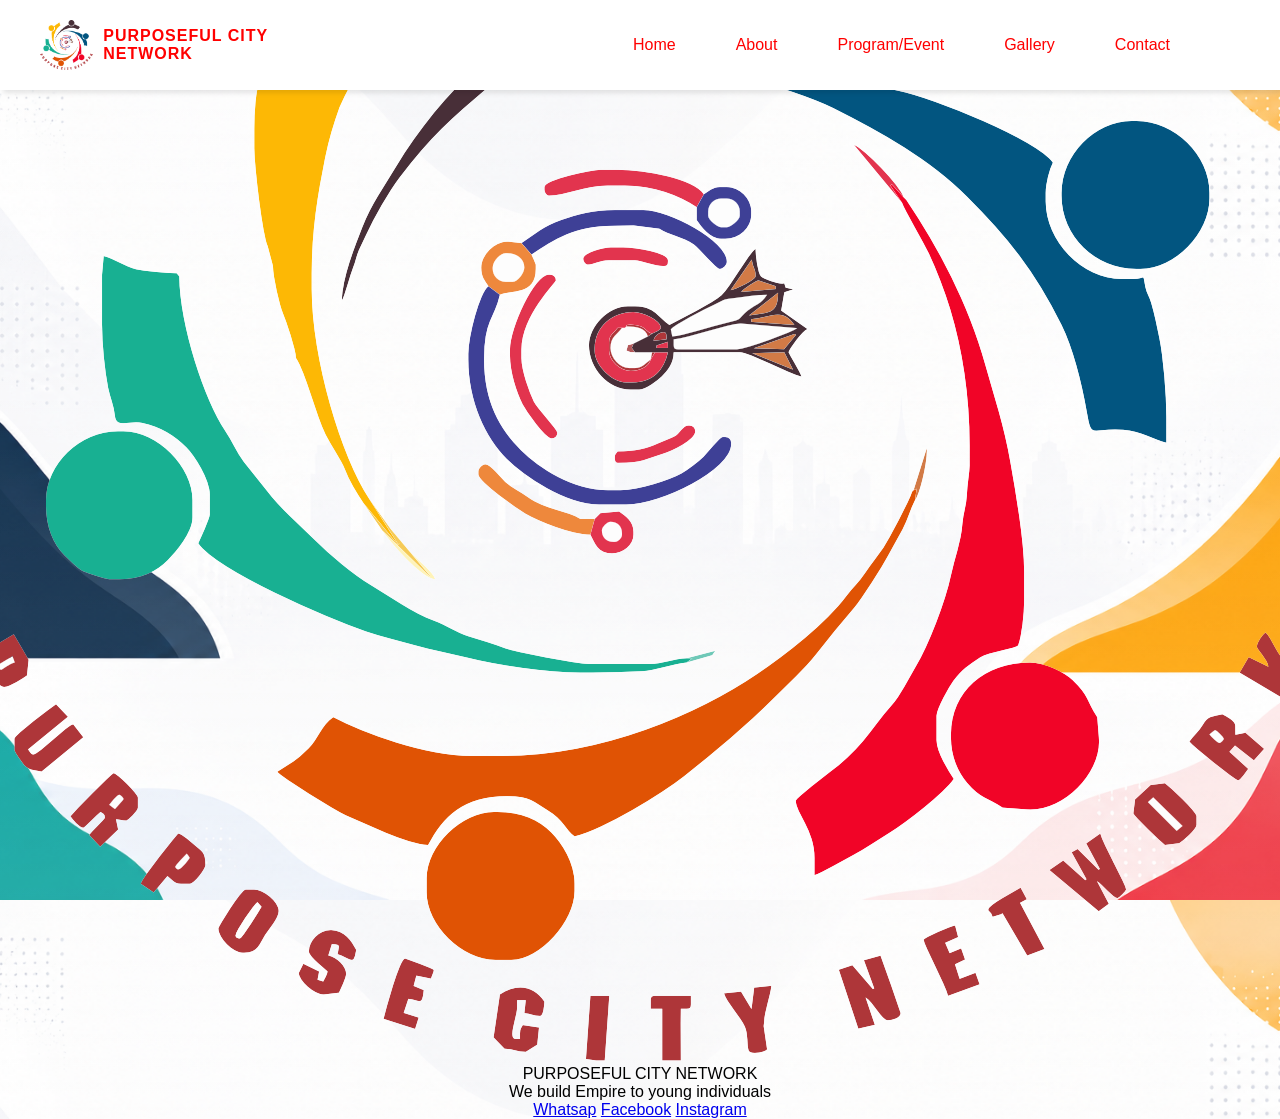
==== about.html @ 5c32b405 "initial comit" ====
<!DOCTYPE html>
<html lang="en">

<head>
  <meta charset="UTF-8">
  <meta name="viewport" content="width=device-width, initial-scale=1.0">
  <link rel="stylesheet" href="./assets/css/style.css">
  <title>Document</title>
</head>

<body>
  <nav>
    <ul class="sidebar">
      <li onclick=hideSidebar()><a href="#"><img src="./assets/img/close_24dp_1F1F1F_FILL0_wght400_GRAD0_opsz24.svg"
            alt=""></a></li>
      <li class="hover-link"><a href="">Home</a></li>
      <li class="hover-link"><a href="">About</a></li>
      <li class="hover-link"><a href="">Program/Event</a></li>
      <li class="hover-link"><a href="">Gallery</a></li>
      <li class="hover-link"><a href="">Contact</a></li>
    </ul>
    <ul>
      <li class="logo"><a href="#">
          <img src="./assets/img/logo.png" alt="">
          PURPOSEFUL CITY <br> NETWORK</a></li>
      <li class="hover-link"><a href="#" class="hideOnMobile">Home</a></li>
      <li class="hover-link"><a href="#" class="hideOnMobile">About</a></li>
      <li class="hover-link"><a href="#" class="hideOnMobile">Program/Event</a></li>
      <li class="hover-link"><a href="#" class="hideOnMobile">Gallery</a></li>
      <li style="margin-right: 70px;" class="hover-link"><a href="#" class="hideOnMobile">Contact</a></li>
      <li class="menu-btn" onclick=showSidebar()><a href="#"><img
            src="./assets/img/menu_24dp_1F1F1F_FILL0_wght400_GRAD0_opsz24.svg" alt=""></a></li>
    </ul>
  </nav>

  <section id="about">
    <div class="container">
      <img src="./assets/img/logo.png" alt="">
      <div class="text-content">
        <p>PURPOSEFUL CITY NETWORK</p>
        <p>We build Empire to young individuals</p>
      </div>
      <div class="social">
        <a href="#">Whatsap</a>
        <a href="#">Facebook</a>
        <a href="#">Instagram</a>
      </div>
    </div>
  </section>

  <script src="./assets/js/script.js">
  </script>
</body>

</html>
---- assets/css/style.css ----
* {
  padding: 0;
  margin:  0;
}

body {
  min-height: 100vh;
  background-image: linear-gradient(rgba(0, 0, 0, 0), rgba(255, 254, 254, 0.144)), url(/assets/img/bg-2.png);
  background-size: cover;
  backdrop-filter: blur(-100px);
  background-repeat: no repeat;
  background-position: center;
  font-family: 'Segoe UI', Tahoma, Geneva, Verdana, sans-serif;
}

nav {
  background-color: white;
  box-shadow: 3px 3px 5px rgba(0, 0, 0, 0.1);
  padding: 20px 10px;
  position: sticky;
  z-index: 1000;
}

nav ul {
  width: 100%;
  list-style: none;
  display: flex;
  justify-content: flex-end;
  align-items: center;
}

nav li {
  height: 50px;
}

li img {
  margin-right: 10px;
  height: 50px;
}

.logo a {
  color: red;
  font-weight: 900;
  letter-spacing: 1px;
}

nav ul li a {
  color: red;
  font-weight: 500;
}

nav a{
  height: 100%;
  padding: 0 30px;
  text-decoration: none;
  display: flex;
  align-items: center;
  color: black;
}

nav .hover-link:hover {
  background-color: #f0f0f0;
  border-radius: 50px;
  cursor: pointer;
}

nav li:first-child {
  margin-right: auto;
}

.sidebar {
  position: fixed;
  top: 0;
  right: 0;
  height: 100vh;
  width: 250px;
  background-color: rgba(255, 255, 255, 0.1);
  backdrop-filter: blur(10px);
  box-shadow: -10px 0 10px rgba(0, 0, 0, 0.1);
  display: none;
  flex-direction: column;
  align-items: flex-start;
  justify-content: flex-start;
}

.sidebar li {
  width: 100%;
}

.menu-btn{
  display: none;
}

.home {
  min-height: 100vh;
}

.container {
    position: absolute;
    top: 50%;
    left: 50%;
    transform: translate(-50%, -50%);
    text-align: center;
    z-index: 1;
}

#home .container img {
  height: 160px;
  margin-bottom: 30px;
  border-radius: 70px;
}

@media(max-width: 768px) {
  .hideOnMobile {
    display: none;
  }

  .menu-btn{
    display: block;
  }
}

@media(max-width: 400px){
  .sidebar {
    width: 90%;
  }
  .menu-btn{
    display: block;
  }
  /* body {
    background-image: none;
  } */
  }

button {
  box-shadow: 0 8px 0 darker;
  background-color: #1F1F1F;
  color: white;
}
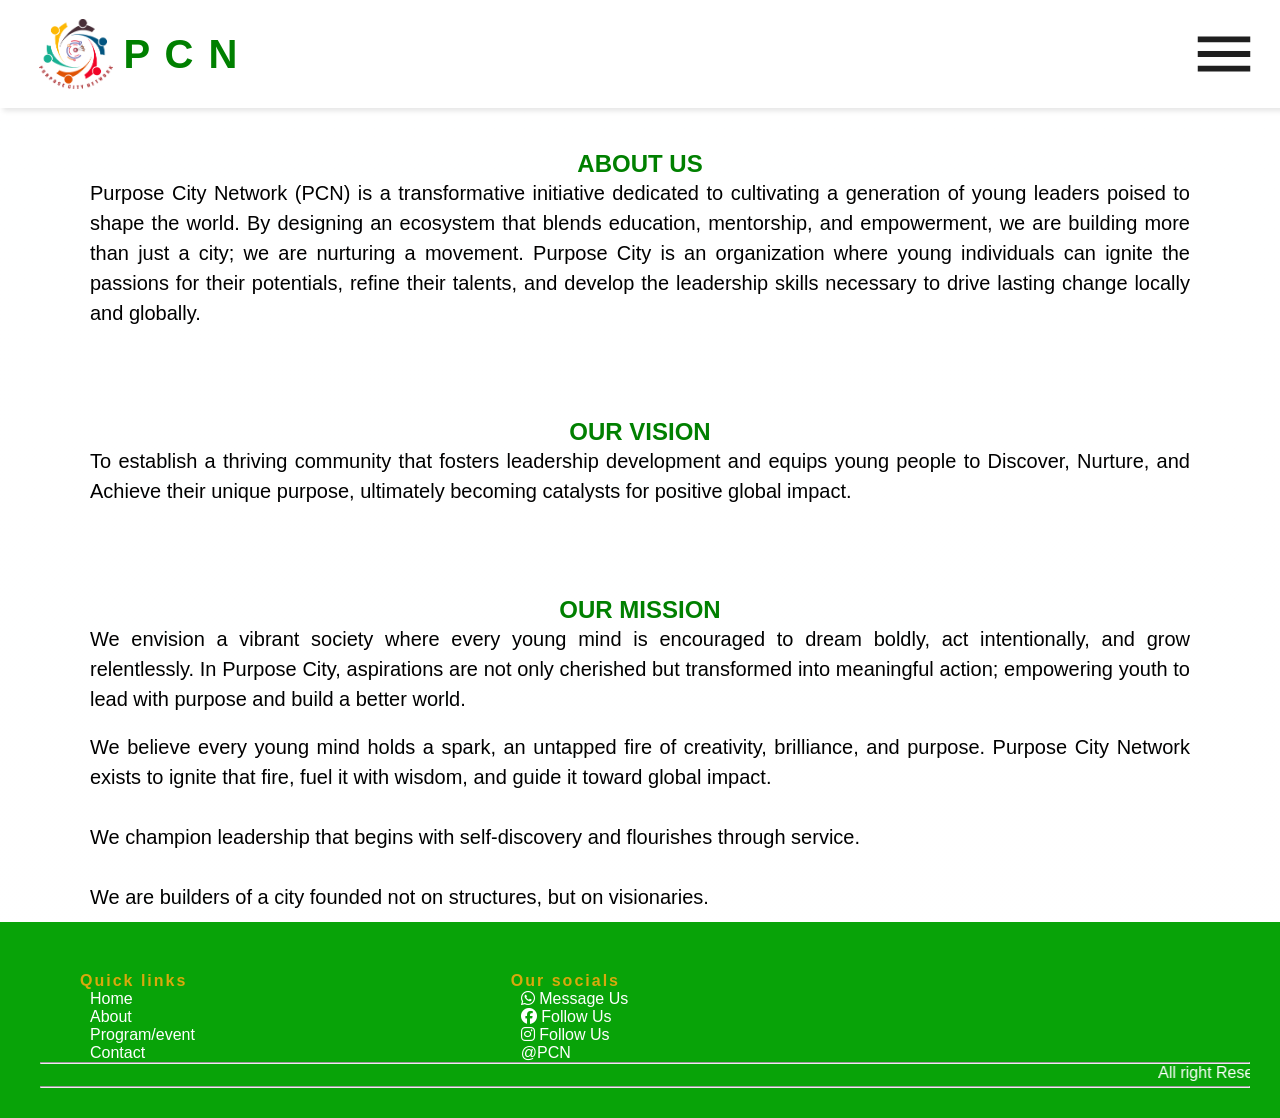
==== commit 6f02edea: "Add files via upload" ====
--- a/about.html
+++ b/about.html
@@ -1,55 +1,98 @@
-<!DOCTYPE html>
-<html lang="en">
-
-<head>
-  <meta charset="UTF-8">
-  <meta name="viewport" content="width=device-width, initial-scale=1.0">
-  <link rel="stylesheet" href="./assets/css/style.css">
-  <title>Document</title>
-</head>
-
-<body>
-  <nav>
-    <ul class="sidebar">
-      <li onclick=hideSidebar()><a href="#"><img src="./assets/img/close_24dp_1F1F1F_FILL0_wght400_GRAD0_opsz24.svg"
-            alt=""></a></li>
-      <li class="hover-link"><a href="">Home</a></li>
-      <li class="hover-link"><a href="">About</a></li>
-      <li class="hover-link"><a href="">Program/Event</a></li>
-      <li class="hover-link"><a href="">Gallery</a></li>
-      <li class="hover-link"><a href="">Contact</a></li>
-    </ul>
-    <ul>
-      <li class="logo"><a href="#">
-          <img src="./assets/img/logo.png" alt="">
-          PURPOSEFUL CITY <br> NETWORK</a></li>
-      <li class="hover-link"><a href="#" class="hideOnMobile">Home</a></li>
-      <li class="hover-link"><a href="#" class="hideOnMobile">About</a></li>
-      <li class="hover-link"><a href="#" class="hideOnMobile">Program/Event</a></li>
-      <li class="hover-link"><a href="#" class="hideOnMobile">Gallery</a></li>
-      <li style="margin-right: 70px;" class="hover-link"><a href="#" class="hideOnMobile">Contact</a></li>
-      <li class="menu-btn" onclick=showSidebar()><a href="#"><img
-            src="./assets/img/menu_24dp_1F1F1F_FILL0_wght400_GRAD0_opsz24.svg" alt=""></a></li>
-    </ul>
-  </nav>
-
-  <section id="about">
-    <div class="container">
-      <img src="./assets/img/logo.png" alt="">
-      <div class="text-content">
-        <p>PURPOSEFUL CITY NETWORK</p>
-        <p>We build Empire to young individuals</p>
-      </div>
-      <div class="social">
-        <a href="#">Whatsap</a>
-        <a href="#">Facebook</a>
-        <a href="#">Instagram</a>
-      </div>
-    </div>
-  </section>
-
-  <script src="./assets/js/script.js">
-  </script>
-</body>
-
+<!DOCTYPE html>
+<html lang="en">
+
+<head>
+  <meta charset="UTF-8">
+  <meta name="viewport" content="width=device-width, initial-scale=1.0">
+  <link rel="stylesheet" href="./assets/css/style.css">
+  <link rel="shortcut icon" href="./assets/img/logo.png" type="image/x-icon">
+  <link rel="stylesheet" href="https://cdnjs.cloudflare.com/ajax/libs/font-awesome/6.5.2/css/all.min.css">
+  <title>About-PCN-Purpose City Network </title>
+</head>
+
+<body>
+  <nav>
+    <ul class="sidebar">
+      <li onclick=hideSidebar() class="menu"><a href="#"><img
+            src="./assets/img/close_24dp_1F1F1F_FILL0_wght400_GRAD0_opsz24.svg" alt=""></a></li>
+      <li class="hover-link"><a href="./index.html">Home</a></li>
+      <li class="hover-link"><a href="#">About</a></li>
+      <li class="hover-link"><a href="./event.html">Program/event</a></li>
+      <li class="hover-link"><a href="#">Register</a></li>
+    </ul>
+
+    <ul class="main-nav">
+      <li class="logo"><a href="#">
+          <img src="./assets/img/logo.png" alt="">
+          P C N</a></li>
+      <li class="menu-btn" onclick=showSidebar()><a href="#"><img
+            src="./assets/img/menu_24dp_1F1F1F_FILL0_wght400_GRAD0_opsz24.svg" alt="" style="padding-right: 150px;"></a>
+      </li>
+
+    </ul>
+  </nav>
+
+  <section id="about">
+    <div class="about-container">
+      <div class="about-us">
+        <h1>About Us</h1>
+        <p>Purpose City Network (PCN) is a transformative initiative dedicated to cultivating a generation of young
+          leaders poised to shape the world. By designing an ecosystem that blends education, mentorship, and
+          empowerment, we are building more than just a city; we are nurturing a movement. Purpose City is an
+          organization where young individuals can ignite the passions for their potentials, refine their talents, and
+          develop the leadership skills necessary to drive lasting change locally and globally.</p>
+      </div>
+      <br><br><br><br><br>
+      <div class="about-us">
+        <h1>Our Vision</h1>
+        <p>To establish a thriving community that fosters leadership development and equips young people to Discover,
+          Nurture, and Achieve their unique purpose, ultimately becoming catalysts for positive global impact.</p>
+        <div class="about-us">
+          <br><br><br><br><br>
+          <h1>Our Mission</h1>
+          <p>We envision a vibrant society where every young mind is encouraged to dream boldly, act intentionally, and
+            grow relentlessly. In Purpose City, aspirations are not only cherished but transformed into meaningful
+            action; empowering youth to lead with purpose and build a better world.</p> <br>
+          <p>We believe every young mind holds a spark, an untapped fire of creativity, brilliance, and purpose.
+
+            Purpose City Network exists to ignite that fire, fuel it with wisdom, and guide it toward global impact. <br>
+            <br>
+            We champion leadership that begins with self-discovery and flourishes through service. <br> <br>
+            We are builders of a city founded not on structures, but on visionaries. </p>
+        </div>
+      </div>
+    </div>
+  </section>
+<footer id="footer">
+        <div class="footer">
+            <div class="quicklinks">
+                <p class="heading">Quick links</p>
+                <div class="links-footer">
+                    <a href="./index.html">Home</a>
+                    <a href="./about.html">About</a>
+                    <a href="./event.html">Program/event</a>
+                    <a href="./contact.html">Contact</a>
+                </div>
+            </div>
+            <div class="socials">
+                <p class="heading">Our socials</p>
+                <div class="links-footer">
+                    <a href="https://wa.me/c/2349067730784"><i class="fa-brands fa-whatsapp"> </i> Message Us</a>
+                    <a href="https://www.facebook.com/share/1Gju1ZfejJ"><i class="fa-brands fa-facebook"></i> Follow Us</a>
+                    <a href="https://www.instagram.com/purpose_city_network?"><i class="fa-brands fa-instagram"></i> Follow Us</a>
+                    <a href="#">@PCN</a>
+                </div>
+            </div>
+            
+        </div>
+        <hr>
+        <marquee behavior="" direction="" style="color: white;">All right Reseved. 2026 production. Do not copy. Created By CEO Sam Hector tech (07040462521 whatsapp only)</marquee>
+        <hr>
+    </footer>
+
+
+  <script src="./assets/js/script.js">
+  </script>
+</body>
+
 </html>
--- a/assets/css/style.css
+++ b/assets/css/style.css
@@ -1,57 +1,60 @@
 * {
   padding: 0;
-  margin:  0;
+  margin: 0;
 }
 
 body {
   min-height: 100vh;
-  background-image: linear-gradient(rgba(0, 0, 0, 0), rgba(255, 254, 254, 0.144)), url(/assets/img/bg-2.png);
-  background-size: cover;
-  backdrop-filter: blur(-100px);
-  background-repeat: no repeat;
-  background-position: center;
+
   font-family: 'Segoe UI', Tahoma, Geneva, Verdana, sans-serif;
 }
 
 nav {
   background-color: white;
   box-shadow: 3px 3px 5px rgba(0, 0, 0, 0.1);
-  padding: 20px 10px;
-  position: sticky;
   z-index: 1000;
+  width: 100%;
+  padding: 24px;
+  position: fixed;
+}
+
+.main-nav {
+  display: flex;
 }
 
 nav ul {
   width: 100%;
   list-style: none;
   display: flex;
-  justify-content: flex-end;
-  align-items: center;
-}
+  justify-content: space-evenly;
+  align-items: center;
+  margin-left: 15px;
+}
+
 
 nav li {
-  height: 50px;
+  height: 60px;
 }
 
 li img {
   margin-right: 10px;
-  height: 50px;
+  height: 70px;
 }
 
 .logo a {
-  color: red;
+  font-size: 40px;
+  color: green;
   font-weight: 900;
-  letter-spacing: 1px;
+  letter-spacing: 2px;
 }
 
 nav ul li a {
-  color: red;
+  color: rgba(180, 18, 18, 0.979);
   font-weight: 500;
 }
 
-nav a{
+nav a {
   height: 100%;
-  padding: 0 30px;
   text-decoration: none;
   display: flex;
   align-items: center;
@@ -73,67 +76,300 @@
   top: 0;
   right: 0;
   height: 100vh;
-  width: 250px;
   background-color: rgba(255, 255, 255, 0.1);
   backdrop-filter: blur(10px);
   box-shadow: -10px 0 10px rgba(0, 0, 0, 0.1);
   display: none;
-  flex-direction: column;
+  width: 30%;
+  flex-direction: column;
+  font-size: 20px;
   align-items: flex-start;
   justify-content: flex-start;
-}
+  padding: 5px;
+}
+
+
 
 .sidebar li {
   width: 100%;
-}
-
-.menu-btn{
-  display: none;
-}
-
-.home {
+  display: block;
+  padding: 5px;
+  padding-left: 25px;
+}
+
+.sidebar li a {
+  padding-left: 4px;
+}
+
+
+.menu-btn {
+  display: block;
+  margin-right: -100px;
+}
+
+#home {
+  display: flex;
+  justify-content: center;
+  align-items: center;
+  background-image: linear-gradient(rgba(0, 0, 0, 0), rgba(255, 254, 254, 0.144)), url(/assets/img/bg-2.png);
+  background-size: cover;
+  width: 100%;
+  background-repeat: no-repeat;
+  background-position: center;
   min-height: 100vh;
+  text-align: center;
+}
+
+#about {
+  background: linear-gradient(rgba(0, 0, 0, 0), rgba(255, 254, 254, 0.144));
+  background-size: cover;
+  width: 100%;
+  background-repeat: no-repeat;
+  background-position: center;
+  min-height: 100vh;
+  text-align: center;
+}
+
+#about-event {
+  padding:  150px 0;
+  width: 100%;
+  position: relative;
+  min-height: 70vh;
+}
+
+.container-event {
+  display: flex;
+  align-items: center;
+  margin-top: 50px;
+  flex-direction: column;
+  justify-content: space-between;
+}
+
+.about-us h1 {
+  text-align: center;
+}
+
+.row {
+  overflow: hidden;
+  padding: 20px;
+  align-items: center;
+  text-align: center;
+  margin-bottom: 40px;
+  width: 1000px;
+  flex-wrap: wrap;
+  flex: 1;
+  box-shadow: 0 0 10px green;
+}
+
+.row h2 {
+  font-family: Georgia, 'Times New Roman', Times, serif;
+  padding-bottom: 10px;
+  letter-spacing: 10px;
+  color: #FF7305;
+}
+
+.row span {
+  font-family: 'Trebuchet MS', 'Lucida Sans Unicode', 'Lucida Grande', 'Lucida Sans', Arial, sans-serif;
+  padding-bottom: 20px;
+  text-transform: uppercase;
+  letter-spacing: 2px;
+}
+
+a {
+  text-decoration: none;
 }
 
 .container {
-    position: absolute;
-    top: 50%;
-    left: 50%;
-    transform: translate(-50%, -50%);
-    text-align: center;
-    z-index: 1;
+
+  position: absolute;
+  top: 50%;
+  left: 50%;
+  transform: translate(-50%, -50%);
+  text-align: center;
+  z-index: 9999;
+  z-index: 1;
+}
+
+.about-container {
+  display: flex;
+  flex-direction: column;
+  padding: 10px;
+  padding-top: 150px;
 }
 
 #home .container img {
-  height: 160px;
-  margin-bottom: 30px;
-  border-radius: 70px;
-}
-
-@media(max-width: 768px) {
-  .hideOnMobile {
-    display: none;
-  }
-
-  .menu-btn{
-    display: block;
-  }
-}
-
-@media(max-width: 400px){
+  height: 170px;
+  margin: 0 30px;
+  margin-top: 50px;
+}
+
+
+.about-us h1 {
+  text-transform: uppercase;
+  color: green;
+}
+
+.about-us p {
+  text-align: justify;
+  line-height: 30px;
+  padding: 0 80px;
+  font-size: 20px;
+}
+
+.text-content {
+  display: flex;
+  align-items: center;
+  justify-content: center;
+  flex-direction: column;
+}
+
+.text-content p {
+  font-size: 20px;
+  font-family: popins 'Franklin Gothic Medium', 'Arial Narrow', Arial, sans-serif;
+  color: #FF7305;
+  text-align: center;
+}
+
+
+.text-content h1 {
+  text-align: center;
+  font-size: 3rem;
+  font-family: Verdana, Geneva, Tahoma, sans-serif;
+  color: green;
+  border-radius: 50px;
+  margin-bottom: 3px;
+}
+
+footer {
+  background-color: rgb(8, 163, 8);
+  padding-top: 50px;
+  padding-left: 40px;
+  padding-bottom: 30px;
+  padding-right: 30px;
+}
+
+.footer {
+  display: grid;
+  grid-template-columns: auto auto auto;
+  gap: 30px;
+  padding-left: 50px;
+}
+
+.links-footer {
+  display: flex;
+  flex-direction: column;
+}
+
+.footer a {
+  text-decoration: none;
+  color: white;
+}
+
+.footer .heading {
+  margin-left: -10px;
+  font-weight: 700;
+  color: rgb(216, 169, 13);
+  letter-spacing: 2px;
+}
+
+@media(max-width: 600px) {
+  nav {
+    padding: 15px 0;
+  }
+
+  .logo a {
+    font-size: 13px;
+  }
+
+  li img {
+    height: 40px;
+  }
+
+  #home {
+    padding: 110px 15px 40px;
+  }
+
   .sidebar {
     width: 90%;
   }
-  .menu-btn{
-    display: block;
-  }
-  /* body {
-    background-image: none;
-  } */
-  }
-
-button {
-  box-shadow: 0 8px 0 darker;
-  background-color: #1F1F1F;
-  color: white;
-}+
+  #home .container img {
+    height: 80px;
+    object-fit: cover;
+  }
+
+  #home .container h1 {
+    font-size: 25px;
+    margin: 0 -100%;
+    line-height: 40px;
+    text-align: center;
+  }
+
+  #about {
+    padding-top: 500px;
+  }
+
+  #home .container p {
+    font-size: 16px;
+    text-align: center;
+    text-justify: center;
+    margin: 0 -100%;
+  }
+
+  .social {
+    display: flex;
+    justify-content: center;
+    flex-wrap: wrap;
+    gap: 15px;
+    margin-top: 20px;
+  }
+
+  .social a {
+    text-decoration: none;
+    padding: 10px 20px;
+  }
+
+  .about-container {
+    height: 100%;
+    padding: 0;
+    display: flex;
+    align-items: center;
+    justify-content: center;
+    width: 100%;
+    flex-direction: column;
+    margin-top: -390px;
+  }
+
+  .about-us {
+    margin: 20px;
+  }
+
+  .about-us h1 {
+    text-transform: uppercase;
+    color: green;
+  }
+
+  .about-us p {
+    text-align: justify;
+    font-size: 20px;
+    padding: 0 10px;
+  }
+
+  .footer {
+    margin-left: -40px;
+  }
+
+  footer a,
+  footer p,
+  footer h1 {
+    font-size: 12px;
+  }
+
+  .container-event .row {
+    margin-left: 10px;
+    width: 400px;
+  }
+}
+
+
+
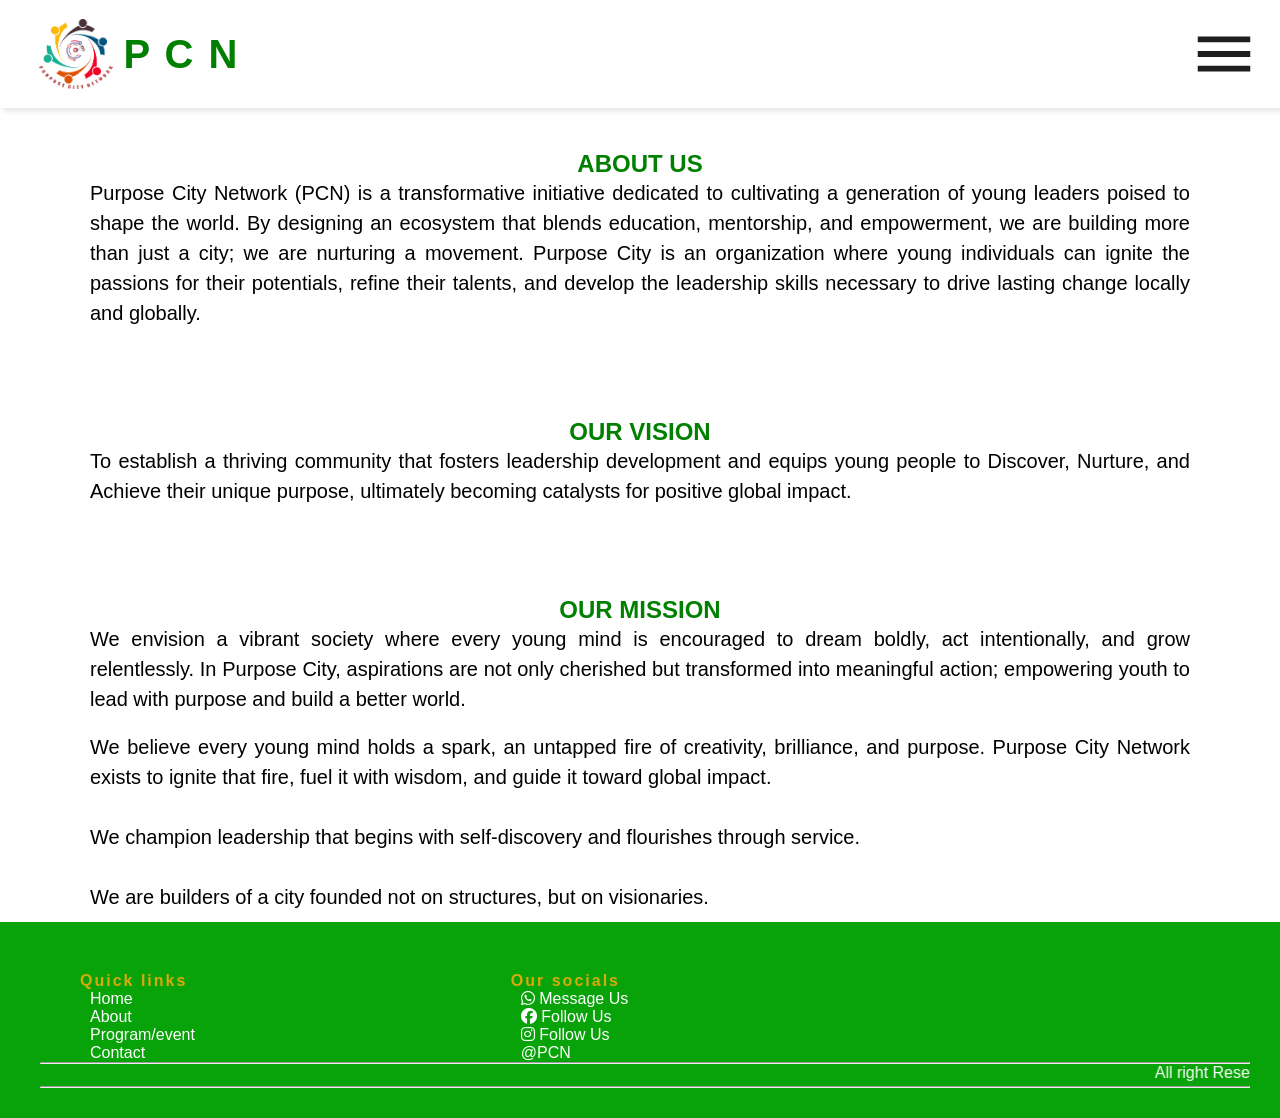
==== commit 58bef7c1: "Add files via upload" ====
--- a/about.html
+++ b/about.html
@@ -18,7 +18,7 @@
       <li class="hover-link"><a href="./index.html">Home</a></li>
       <li class="hover-link"><a href="#">About</a></li>
       <li class="hover-link"><a href="./event.html">Program/event</a></li>
-      <li class="hover-link"><a href="#">Register</a></li>
+      <li class="hover-link"><a href="https://selar.com/plc_pcn">Register</a></li>
     </ul>
 
     <ul class="main-nav">
--- a/assets/css/style.css
+++ b/assets/css/style.css
@@ -355,10 +355,7 @@
     padding: 0 10px;
   }
 
-  .footer {
-    margin-left: -40px;
-  }
-
+  
   footer a,
   footer p,
   footer h1 {
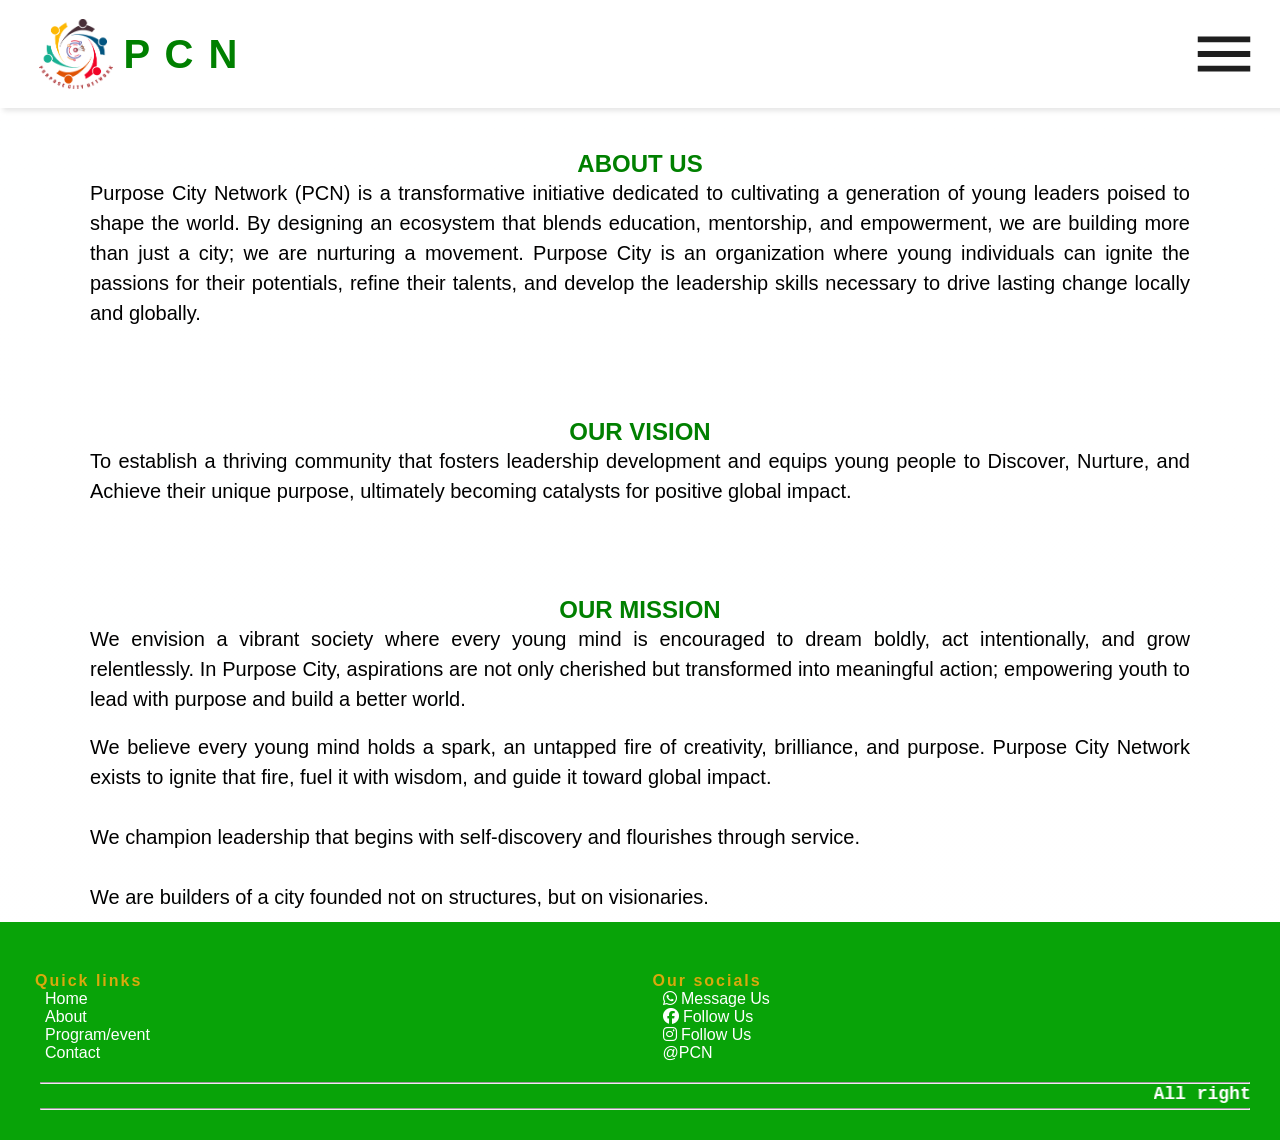
==== commit d19f188e: "Add files via upload" ====
--- a/about.html
+++ b/about.html
@@ -16,9 +16,10 @@
       <li onclick=hideSidebar() class="menu"><a href="#"><img
             src="./assets/img/close_24dp_1F1F1F_FILL0_wght400_GRAD0_opsz24.svg" alt=""></a></li>
       <li class="hover-link"><a href="./index.html">Home</a></li>
-      <li class="hover-link"><a href="#">About</a></li>
+      <li class="hover-link"><a href="./about.html">About</a></li>
       <li class="hover-link"><a href="./event.html">Program/event</a></li>
-      <li class="hover-link"><a href="https://selar.com/plc_pcn">Register</a></li>
+      <li class="hover-link"><a href="./gallary.html">Gallery</a></li>
+      <li class="hover-link"><a href="./register.html">Register</a></li>
     </ul>
 
     <ul class="main-nav">
--- a/assets/css/style.css
+++ b/assets/css/style.css
@@ -131,19 +131,137 @@
 }
 
 #about-event {
-  padding:  150px 0;
-  width: 100%;
+  padding: 150px 0;
   position: relative;
   min-height: 70vh;
 }
 
 .container-event {
   display: flex;
-  align-items: center;
+  align-items: flex-start;
   margin-top: 50px;
-  flex-direction: column;
-  justify-content: space-between;
-}
+  flex-wrap: wrap;
+  gap: 24px;
+  justify-content: center;
+  padding: 20px;
+}
+
+.container-event img {
+  width: 100%;
+}
+
+/* Gallery styles */
+.gallery {
+  display: flex;
+  flex-wrap: wrap;
+  gap: 20px;
+  justify-content: center;
+  padding: 40px 20px;
+}
+
+.gallery-item {
+  flex: 0 1 300px;
+  max-width: 340px;
+  background: #fff;
+  border-radius: 8px;
+  overflow: hidden;
+  box-shadow: 0 4px 12px rgba(0,0,0,0.08);
+  text-align: left;
+}
+
+.gallery-item img {
+  width: 100%;
+  height: 200px;
+  object-fit: cover;
+  display: block;
+}
+
+.gallery-item .caption {
+  padding: 12px 14px 18px;
+}
+
+.gallery-item .caption h3 {
+  margin-bottom: 6px;
+  font-size: 1.05rem;
+  color: #1a7a1a;
+}
+
+.gallery-item .caption p {
+  color: #666;
+  font-size: 0.95rem;
+}
+
+/* small button used on homepage gallery */
+.btn {
+  display: inline-block;
+  margin-top: 10px;
+  padding: 8px 12px;
+  background: #1a7a1a;
+  color: #fff;
+  border-radius: 6px;
+  text-decoration: none;
+  font-size: 0.95rem;
+}
+
+.btn:hover { background: #145d14; }
+
+/* Products card styles */
+.products-section {
+  padding: 40px 20px;
+  background: rgba(250,250,250,0.6);
+}
+
+.products-section .about-us h1 {
+  text-align: center;
+  margin-bottom: 12px;
+}
+
+.product-cards {
+  display: flex;
+  flex-wrap: wrap;
+  gap: 18px;
+  justify-content: center;
+  padding-top: 10px;
+}
+
+.product-card {
+  flex: 0 1 220px;
+  max-width: 260px;
+  background: #fff;
+  border-radius: 8px;
+  overflow: hidden;
+  box-shadow: 0 6px 16px rgba(0,0,0,0.06);
+  text-align: center;
+}
+
+.product-card img {
+  width: 100%;
+  height: 160px;
+  object-fit: cover;
+  display: block;
+}
+
+.product-card .card-body {
+  padding: 12px 14px 18px;
+}
+
+.product-card .product-name {
+  margin: 6px 0;
+  color: #1a7a1a;
+  font-size: 1rem;
+}
+
+.product-card .product-desc {
+  font-size: 0.9rem;
+  color: #666;
+  margin-bottom: 8px;
+}
+
+@media (max-width: 600px) {
+  .product-card { flex: 0 1 100%; max-width: none; }
+}
+
+
 
 .about-us h1 {
   text-align: center;
@@ -151,14 +269,16 @@
 
 .row {
   overflow: hidden;
-  padding: 20px;
+  padding: 18px;
   align-items: center;
   text-align: center;
-  margin-bottom: 40px;
-  width: 1000px;
-  flex-wrap: wrap;
-  flex: 1;
+  margin-bottom: 20px;
+  flex: 0 1 320px;
+  max-width: 360px;
+  width: 100%;
   box-shadow: 0 0 10px green;
+  border-radius: 8px;
+  background: rgba(255,255,255,0.95);
 }
 
 .row h2 {
@@ -250,9 +370,10 @@
 
 .footer {
   display: grid;
-  grid-template-columns: auto auto auto;
+  grid-template-columns: 1fr 1fr;
   gap: 30px;
-  padding-left: 50px;
+  padding-left: 5px;
+  padding-bottom: 20px;
 }
 
 .links-footer {
@@ -272,6 +393,28 @@
   letter-spacing: 2px;
 }
 
+
+
+footer marquee {
+  color: white;
+  font-family: 'Courier New', Courier, monospace;
+  font-weight: 700;
+  font-size: 18px;
+
+}
+  
+.view-more a {
+  margin-top: 20px;
+  padding: 10px 20px;
+  background-color: #1a7a1a;
+  color: #fff;
+  border-radius: 6px;
+  text-decoration: none;
+  font-size: 1rem;
+  text-align: center;
+  display: block;
+}
+
 @media(max-width: 600px) {
   nav {
     padding: 15px 0;
@@ -300,9 +443,10 @@
 
   #home .container h1 {
     font-size: 25px;
-    margin: 0 -100%;
     line-height: 40px;
     text-align: center;
+    margin-right: -90px;
+    margin-left: -90px;
   }
 
   #about {
@@ -312,8 +456,6 @@
   #home .container p {
     font-size: 16px;
     text-align: center;
-    text-justify: center;
-    margin: 0 -100%;
   }
 
   .social {
@@ -355,7 +497,7 @@
     padding: 0 10px;
   }
 
-  
+
   footer a,
   footer p,
   footer h1 {
@@ -363,10 +505,43 @@
   }
 
   .container-event .row {
-    margin-left: 10px;
-    width: 400px;
-  }
-}
-
-
-
+    margin-left: 0;
+    width: 100%;
+    flex: 0 1 100%;
+    max-width: none;
+  }
+
+  /* mobile: gallery items full width */
+  .gallery-item {
+    flex: 0 1 100%;
+    max-width: none;
+  }
+
+  footer {
+    padding: 30px 15px 20px;
+  }
+
+  .footer {
+    grid-template-columns: 1fr;
+    gap: 24px;
+    text-align: center;
+  }
+
+  .links-footer {
+    align-items: center;
+  }
+
+
+  footer a,
+  footer p,
+  footer h1 {
+    font-size: 18px;
+    padding-bottom: 14px;
+  }
+
+  .container-event {
+    padding: 20px;
+  }
+
+}
+
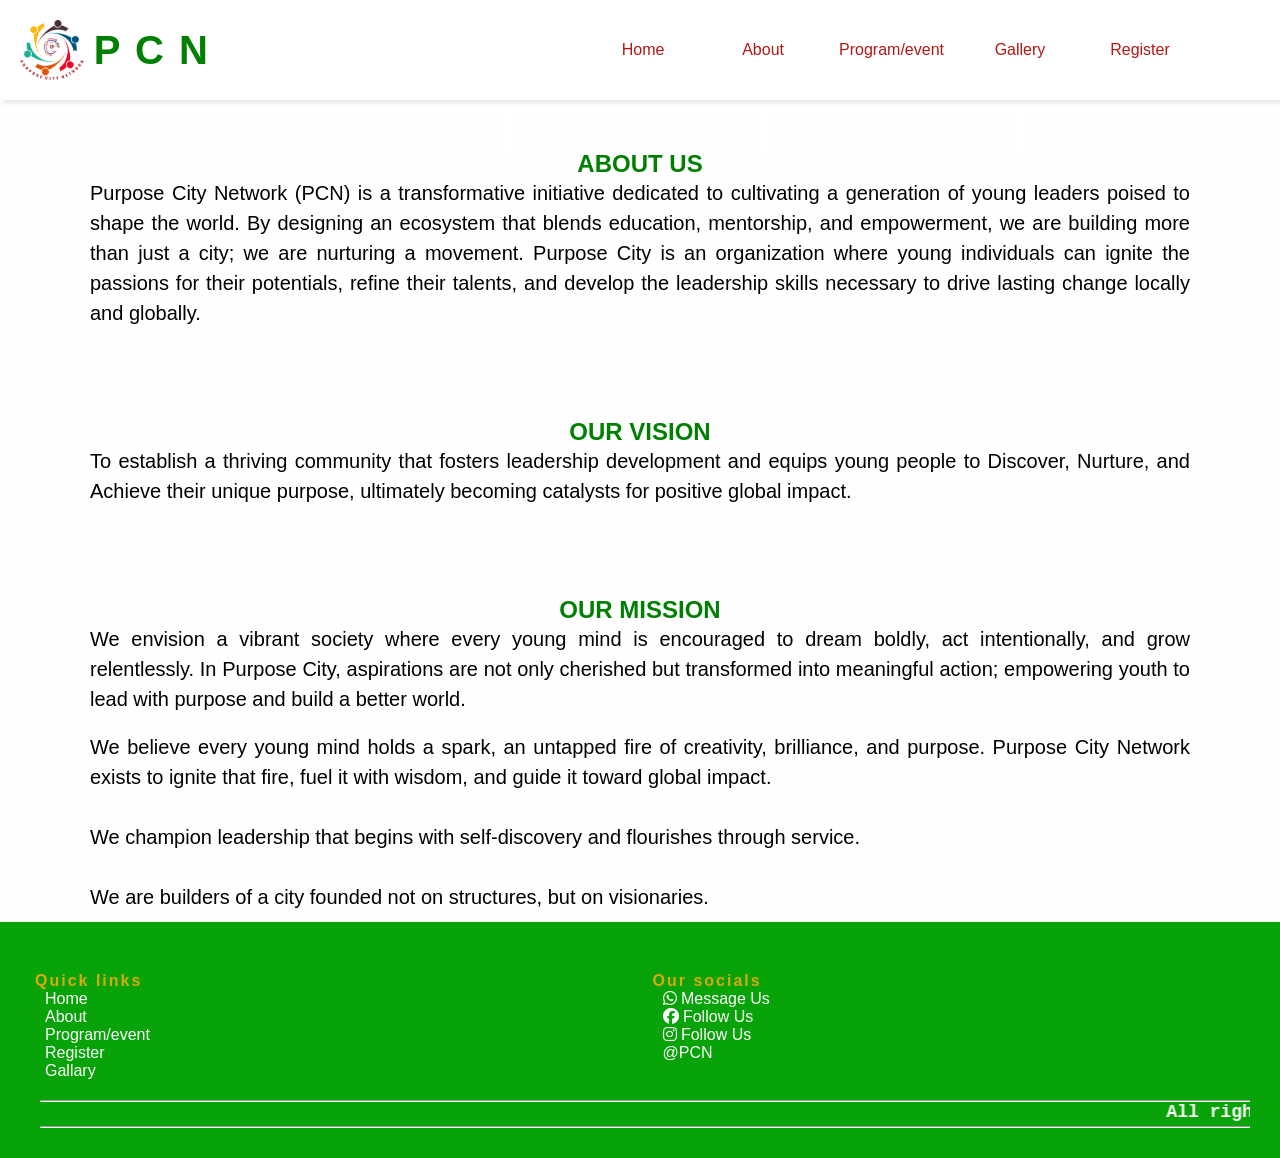
==== commit efa21028: "Add files via upload" ====
--- a/about.html
+++ b/about.html
@@ -23,13 +23,17 @@
     </ul>
 
     <ul class="main-nav">
-      <li class="logo"><a href="#">
+      <li class="logo"><a href="./index.html">
           <img src="./assets/img/logo.png" alt="">
           P C N</a></li>
+      <li class="nav-link hover-link"><a href="./index.html">Home</a></li>
+      <li class="nav-link hover-link"><a href="./about.html">About</a></li>
+      <li class="nav-link hover-link"><a href="./event.html">Program/event</a></li>
+      <li class="nav-link hover-link"><a href="./gallary.html">Gallery</a></li>
+      <li class="nav-link hover-link" style="margin-right: 100px;"><a href="./register.html">Register</a></li>
       <li class="menu-btn" onclick=showSidebar()><a href="#"><img
-            src="./assets/img/menu_24dp_1F1F1F_FILL0_wght400_GRAD0_opsz24.svg" alt="" style="padding-right: 150px;"></a>
+            src="./assets/img/menu_24dp_1F1F1F_FILL0_wght400_GRAD0_opsz24.svg" alt=""></a>
       </li>
-
     </ul>
   </nav>
 
@@ -56,40 +60,44 @@
             action; empowering youth to lead with purpose and build a better world.</p> <br>
           <p>We believe every young mind holds a spark, an untapped fire of creativity, brilliance, and purpose.
 
-            Purpose City Network exists to ignite that fire, fuel it with wisdom, and guide it toward global impact. <br>
+            Purpose City Network exists to ignite that fire, fuel it with wisdom, and guide it toward global impact.
+            <br>
             <br>
             We champion leadership that begins with self-discovery and flourishes through service. <br> <br>
-            We are builders of a city founded not on structures, but on visionaries. </p>
+            We are builders of a city founded not on structures, but on visionaries.
+          </p>
         </div>
       </div>
     </div>
   </section>
-<footer id="footer">
-        <div class="footer">
-            <div class="quicklinks">
-                <p class="heading">Quick links</p>
-                <div class="links-footer">
-                    <a href="./index.html">Home</a>
-                    <a href="./about.html">About</a>
-                    <a href="./event.html">Program/event</a>
-                    <a href="./contact.html">Contact</a>
-                </div>
-            </div>
-            <div class="socials">
-                <p class="heading">Our socials</p>
-                <div class="links-footer">
-                    <a href="https://wa.me/c/2349067730784"><i class="fa-brands fa-whatsapp"> </i> Message Us</a>
-                    <a href="https://www.facebook.com/share/1Gju1ZfejJ"><i class="fa-brands fa-facebook"></i> Follow Us</a>
-                    <a href="https://www.instagram.com/purpose_city_network?"><i class="fa-brands fa-instagram"></i> Follow Us</a>
-                    <a href="#">@PCN</a>
-                </div>
-            </div>
-            
+  <footer id="footer">
+    <div class="footer">
+      <div class="quicklinks">
+        <p class="heading">Quick links</p>
+        <div class="links-footer">
+          <a href="./index.html">Home</a>
+          <a href="./about.html">About</a>
+          <a href="./event.html">Program/event</a>
+          <a href="./register.html">Register</a>
+          <a href="./gallary.html">Gallary</a>
         </div>
-        <hr>
-        <marquee behavior="" direction="" style="color: white;">All right Reseved. 2026 production. Do not copy. Created By CEO Sam Hector tech (07040462521 whatsapp only)</marquee>
-        <hr>
-    </footer>
+      </div>
+      <div class="socials">
+        <p class="heading">Our socials</p>
+        <div class="links-footer">
+          <a href="https://wa.me/c/2349067730784"><i class="fa-brands fa-whatsapp"> </i> Message Us</a>
+          <a href="https://www.facebook.com/share/1Gju1ZfejJ"><i class="fa-brands fa-facebook"></i> Follow Us</a>
+          <a href="https://www.instagram.com/purpose_city_network?"><i class="fa-brands fa-instagram"></i> Follow Us</a>
+          <a href="#">@PCN</a>
+        </div>
+      </div>
+
+    </div>
+    <hr>
+    <marquee behavior="" direction="" style="color: white;">All right Reseved. 2026 production. Do not copy. Created By
+      CEO Sam Hector tech (07040462521 whatsapp only)</marquee>
+    <hr>
+  </footer>
 
 
   <script src="./assets/js/script.js">
--- a/assets/css/style.css
+++ b/assets/css/style.css
@@ -14,12 +14,14 @@
   box-shadow: 3px 3px 5px rgba(0, 0, 0, 0.1);
   z-index: 1000;
   width: 100%;
-  padding: 24px;
+  padding-top: 20px;
+  padding-left: 20px;
+  padding-bottom: 20px;
   position: fixed;
 }
 
 .main-nav {
-  display: flex;
+  width: 100%;
 }
 
 nav ul {
@@ -28,9 +30,7 @@
   display: flex;
   justify-content: space-evenly;
   align-items: center;
-  margin-left: 15px;
-}
-
+}
 
 nav li {
   height: 60px;
@@ -38,7 +38,11 @@
 
 li img {
   margin-right: 10px;
-  height: 70px;
+  height: 60px;
+}
+
+.logo {
+  margin-right: auto;
 }
 
 .logo a {
@@ -88,8 +92,6 @@
   padding: 5px;
 }
 
-
-
 .sidebar li {
   width: 100%;
   display: block;
@@ -101,9 +103,19 @@
   padding-left: 4px;
 }
 
+.main-nav .nav-link {
+  display: flex;
+  align-items: center;
+  justify-content: center;
+  min-width: 120px;
+}
+
+.main-nav .nav-link a {
+  padding: 0 16px;
+}
 
 .menu-btn {
-  display: block;
+  display: none;
   margin-right: -100px;
 }
 
@@ -111,7 +123,7 @@
   display: flex;
   justify-content: center;
   align-items: center;
-  background-image: linear-gradient(rgba(0, 0, 0, 0), rgba(255, 254, 254, 0.144)), url(/assets/img/bg-2.png);
+  background-image: linear-gradient(rgba(0, 0, 0, 0), rgba(255, 254, 254, 0.144)), url(/assets/img/b.g.jpeg);
   background-size: cover;
   width: 100%;
   background-repeat: no-repeat;
@@ -420,12 +432,25 @@
     padding: 15px 0;
   }
 
+  .main-nav {
+    justify-content: space-between;
+  }
+
+  .main-nav .nav-link {
+    display: none;
+  }
+
   .logo a {
     font-size: 13px;
   }
 
   li img {
     height: 40px;
+  }
+
+  .menu-btn {
+    display: block;
+    margin-right: 10px;
   }
 
   #home {
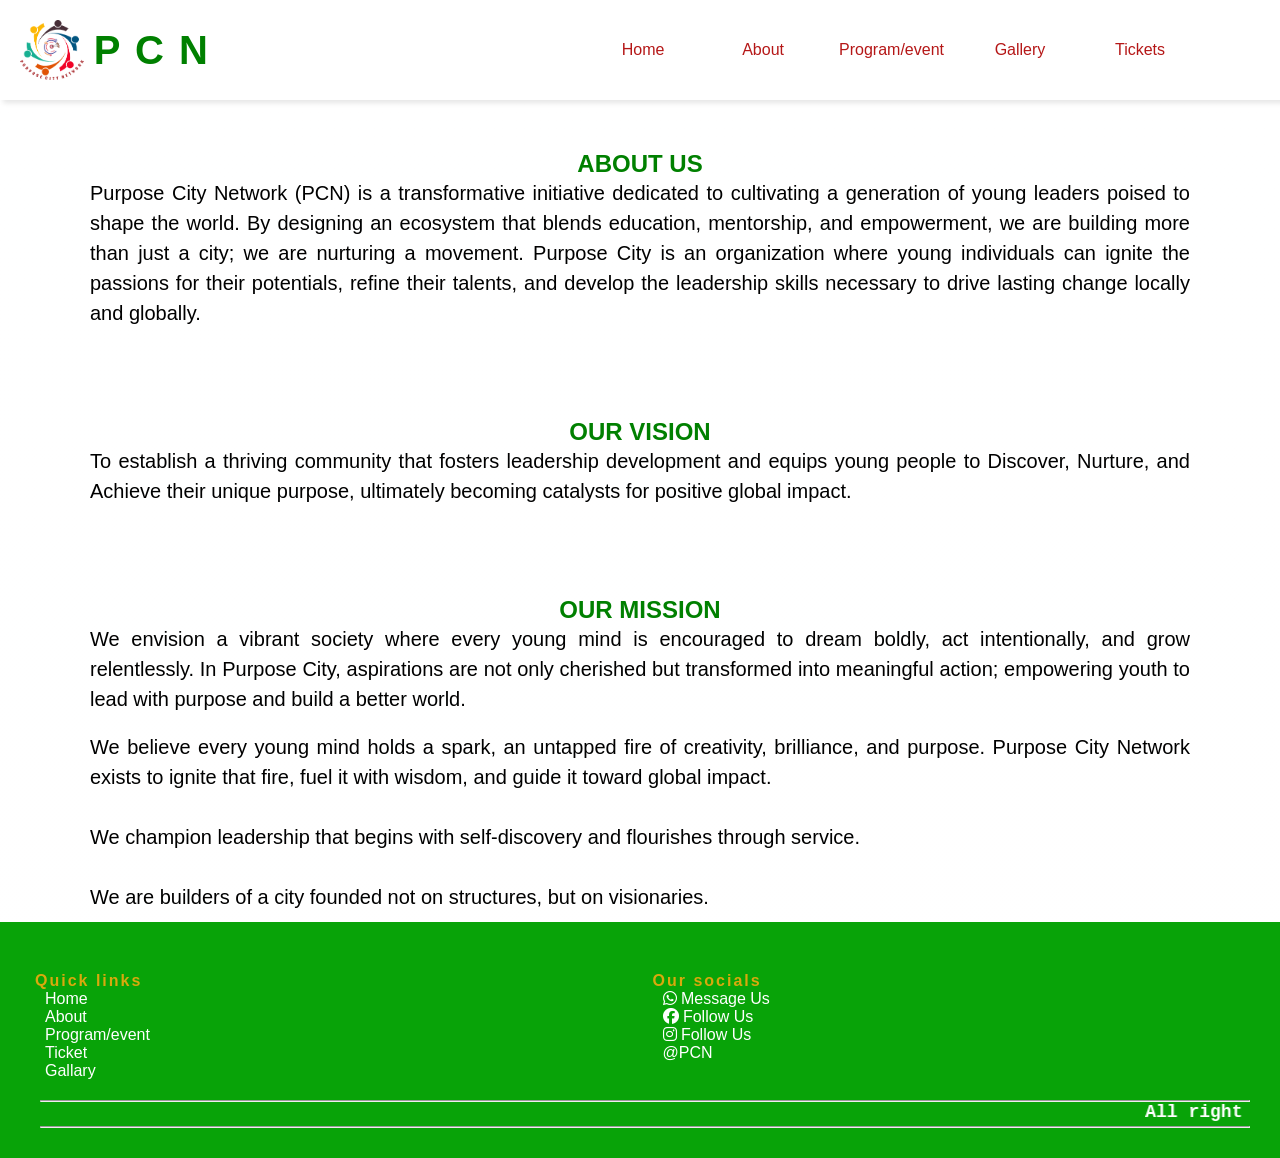
==== commit f80a50a3: "Add files via upload" ====
--- a/about.html
+++ b/about.html
@@ -19,7 +19,7 @@
       <li class="hover-link"><a href="./about.html">About</a></li>
       <li class="hover-link"><a href="./event.html">Program/event</a></li>
       <li class="hover-link"><a href="./gallary.html">Gallery</a></li>
-      <li class="hover-link"><a href="./register.html">Register</a></li>
+      <li class="hover-link"><a href="./register.html">Ticket</a></li>
     </ul>
 
     <ul class="main-nav">
@@ -30,7 +30,7 @@
       <li class="nav-link hover-link"><a href="./about.html">About</a></li>
       <li class="nav-link hover-link"><a href="./event.html">Program/event</a></li>
       <li class="nav-link hover-link"><a href="./gallary.html">Gallery</a></li>
-      <li class="nav-link hover-link" style="margin-right: 100px;"><a href="./register.html">Register</a></li>
+      <li class="nav-link hover-link" style="margin-right: 100px;"><a href="./register.html">Tickets</a></li>
       <li class="menu-btn" onclick=showSidebar()><a href="#"><img
             src="./assets/img/menu_24dp_1F1F1F_FILL0_wght400_GRAD0_opsz24.svg" alt=""></a>
       </li>
@@ -78,7 +78,7 @@
           <a href="./index.html">Home</a>
           <a href="./about.html">About</a>
           <a href="./event.html">Program/event</a>
-          <a href="./register.html">Register</a>
+          <a href="./register.html">Ticket</a>
           <a href="./gallary.html">Gallary</a>
         </div>
       </div>
--- a/assets/css/style.css
+++ b/assets/css/style.css
@@ -10,7 +10,8 @@
 }
 
 nav {
-  background-color: white;
+  background-color: rgba(255, 255, 255);
+  /* backdrop-filter: blur(10px); */
   box-shadow: 3px 3px 5px rgba(0, 0, 0, 0.1);
   z-index: 1000;
   width: 100%;
@@ -203,19 +204,49 @@
   font-size: 0.95rem;
 }
 
-/* small button used on homepage gallery */
+/* Shared action buttons */
 .btn {
   display: inline-block;
   margin-top: 10px;
-  padding: 8px 12px;
+  padding: 10px 14px;
   background: #1a7a1a;
   color: #fff;
   border-radius: 6px;
   text-decoration: none;
-  font-size: 0.95rem;
-}
-
-.btn:hover { background: #145d14; }
+  font-size: 0.85rem;
+  font-weight: 700;
+  line-height: 1.2;
+  text-align: center;
+  transition: transform 0.2s ease, box-shadow 0.2s ease, background-color 0.2s ease;
+}
+
+.btn:hover {
+  transform: translateY(-2px);
+  box-shadow: 0 5px 12px rgba(0, 0, 0, 0.16);
+}
+
+.ticket-btn {
+  background: #1a7a1a;
+}
+
+.ticket-btn:hover {
+  background: #145d14;
+}
+
+.sponsor-btn {
+  background: #fff;
+  border: 1px solid #d89d0d;
+  color: #a36d00;
+}
+
+.sponsor-btn:hover {
+  background: #fff7df;
+}
+
+.product-card .btn {
+  display: block;
+  width: auto;
+}
 
 /* Products card styles */
 .products-section {
@@ -361,7 +392,6 @@
   color: #FF7305;
   text-align: center;
 }
-
 
 .text-content h1 {
   text-align: center;
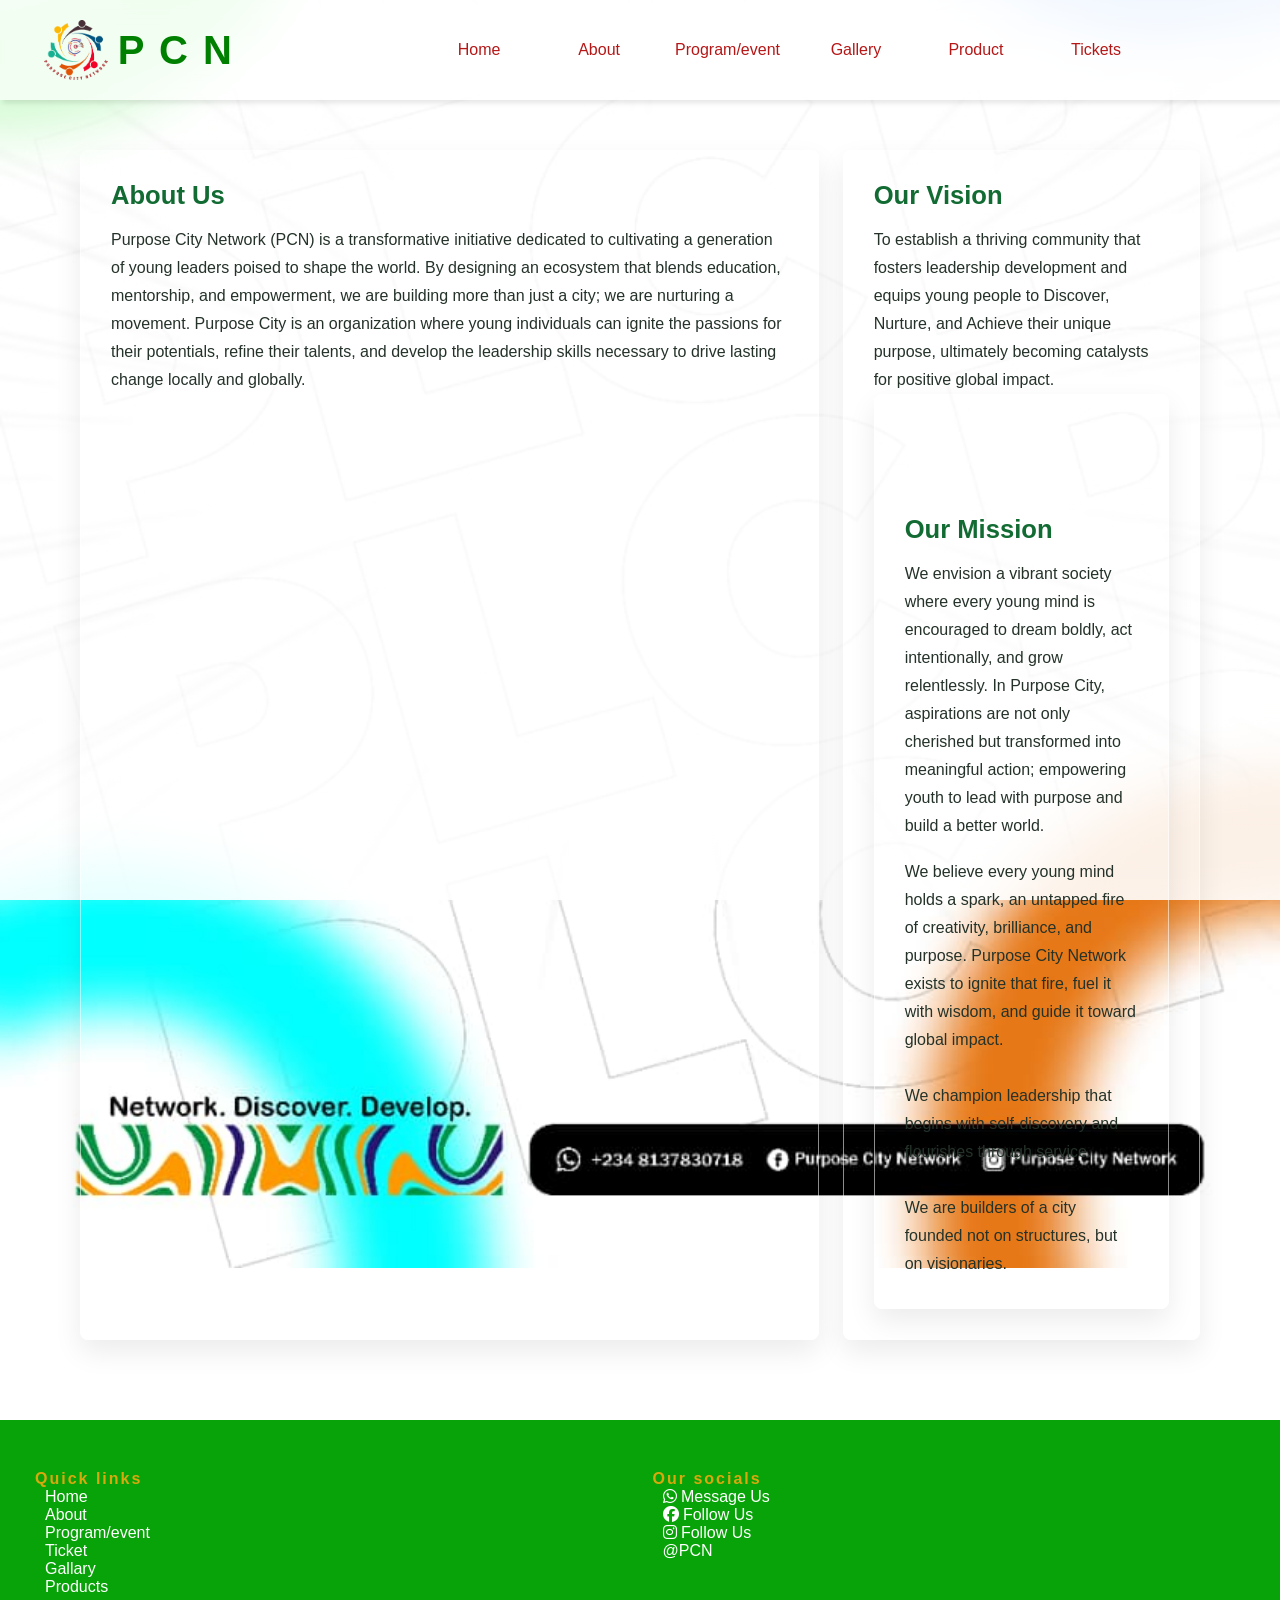
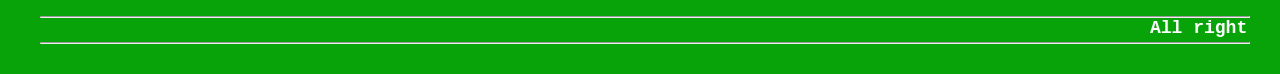
==== commit dca254d0: "Add files via upload" ====
--- a/about.html
+++ b/about.html
@@ -19,7 +19,8 @@
       <li class="hover-link"><a href="./about.html">About</a></li>
       <li class="hover-link"><a href="./event.html">Program/event</a></li>
       <li class="hover-link"><a href="./gallary.html">Gallery</a></li>
-      <li class="hover-link"><a href="./register.html">Ticket</a></li>
+      <li class="hover-link"><a href="./products.html">Products</a></li>
+      <li class="hover-link"><a href="./get-ticket.html">Ticket</a></li>
     </ul>
 
     <ul class="main-nav">
@@ -30,7 +31,8 @@
       <li class="nav-link hover-link"><a href="./about.html">About</a></li>
       <li class="nav-link hover-link"><a href="./event.html">Program/event</a></li>
       <li class="nav-link hover-link"><a href="./gallary.html">Gallery</a></li>
-      <li class="nav-link hover-link" style="margin-right: 100px;"><a href="./register.html">Tickets</a></li>
+      <li class="nav-link hover-link"><a href="./products.html">Product</a></li>
+      <li class="nav-link hover-link" style="margin-right: 100px;"><a href="./get-ticket.html">Tickets</a></li>
       <li class="menu-btn" onclick=showSidebar()><a href="#"><img
             src="./assets/img/menu_24dp_1F1F1F_FILL0_wght400_GRAD0_opsz24.svg" alt=""></a>
       </li>
@@ -38,8 +40,8 @@
   </nav>
 
   <section id="about">
-    <div class="about-container">
-      <div class="about-us">
+    <div class="about-plc">
+      <div class="about-we">
         <h1>About Us</h1>
         <p>Purpose City Network (PCN) is a transformative initiative dedicated to cultivating a generation of young
           leaders poised to shape the world. By designing an ecosystem that blends education, mentorship, and
@@ -48,11 +50,11 @@
           develop the leadership skills necessary to drive lasting change locally and globally.</p>
       </div>
       <br><br><br><br><br>
-      <div class="about-us">
+      <div class="about-we">
         <h1>Our Vision</h1>
         <p>To establish a thriving community that fosters leadership development and equips young people to Discover,
           Nurture, and Achieve their unique purpose, ultimately becoming catalysts for positive global impact.</p>
-        <div class="about-us">
+        <div class="about-we">
           <br><br><br><br><br>
           <h1>Our Mission</h1>
           <p>We envision a vibrant society where every young mind is encouraged to dream boldly, act intentionally, and
@@ -78,8 +80,9 @@
           <a href="./index.html">Home</a>
           <a href="./about.html">About</a>
           <a href="./event.html">Program/event</a>
-          <a href="./register.html">Ticket</a>
+          <a href="./get-ticket.html">Ticket</a>
           <a href="./gallary.html">Gallary</a>
+          <a href="./products.html">Products</a>
         </div>
       </div>
       <div class="socials">
--- a/assets/css/style.css
+++ b/assets/css/style.css
@@ -1,17 +1,18 @@
 * {
   padding: 0;
   margin: 0;
+  box-sizing: border-box;
 }
 
 body {
   min-height: 100vh;
-
+  background: #fff;
   font-family: 'Segoe UI', Tahoma, Geneva, Verdana, sans-serif;
 }
 
 nav {
-  background-color: rgba(255, 255, 255);
-  /* backdrop-filter: blur(10px); */
+  background-color: rgba(255, 255, 255, 0.678);
+  backdrop-filter: blur(10px);
   box-shadow: 3px 3px 5px rgba(0, 0, 0, 0.1);
   z-index: 1000;
   width: 100%;
@@ -19,10 +20,13 @@
   padding-left: 20px;
   padding-bottom: 20px;
   position: fixed;
+  top: 0;
+  left: 0;
 }
 
 .main-nav {
   width: 100%;
+  padding: 0 24px;
 }
 
 nav ul {
@@ -81,9 +85,11 @@
   top: 0;
   right: 0;
   height: 100vh;
-  background-color: rgba(255, 255, 255, 0.1);
-  backdrop-filter: blur(10px);
-  box-shadow: -10px 0 10px rgba(0, 0, 0, 0.1);
+  background-color: rgba(255, 255, 255, 0.94);
+  backdrop-filter: blur(18px);
+  -webkit-backdrop-filter: blur(18px);
+  border-left: 1px solid rgba(18, 107, 50, 0.12);
+  box-shadow: -10px 0 24px rgba(0, 0, 0, 0.12);
   display: none;
   width: 30%;
   flex-direction: column;
@@ -104,6 +110,18 @@
   padding-left: 4px;
 }
 
+.sidebar .menu {
+  display: flex;
+  justify-content: flex-end;
+  padding: 10px 12px;
+}
+
+.sidebar .menu img {
+  width: 28px;
+  height: 28px;
+  margin: 0;
+}
+
 .main-nav .nav-link {
   display: flex;
   align-items: center;
@@ -117,14 +135,13 @@
 
 .menu-btn {
   display: none;
-  margin-right: -100px;
 }
 
 #home {
   display: flex;
   justify-content: center;
   align-items: center;
-  background-image: linear-gradient(rgba(0, 0, 0, 0), rgba(255, 254, 254, 0.144)), url(/assets/img/b.g.jpeg);
+  background-image: linear-gradient(rgba(0, 0, 0, 0), rgba(255, 254, 254, 0.144)), url('../img/b.g.jpeg');
   background-size: cover;
   width: 100%;
   background-repeat: no-repeat;
@@ -134,13 +151,66 @@
 }
 
 #about {
-  background: linear-gradient(rgba(0, 0, 0, 0), rgba(255, 254, 254, 0.144));
+  padding: 150px 24px 80px;
+  background-image: linear-gradient(rgba(255, 255, 255, 0.82), rgba(255, 255, 255, 0.9)), url('../img/b.g.jpeg');
   background-size: cover;
-  width: 100%;
+  background-position: center;
   background-repeat: no-repeat;
-  background-position: center;
-  min-height: 100vh;
-  text-align: center;
+  background-attachment: fixed;
+  width: 100%;
+  min-height: calc(100vh - 80px);
+  color: #243229;
+}
+
+.about-plc {
+  display: grid;
+  grid-template-columns: repeat(3, minmax(0, 1fr));
+  gap: 24px;
+  width: min(1120px, 100%);
+  margin: 0 auto;
+}
+
+.about-plc > br {
+  display: none;
+}
+
+.about-we {
+  padding: 30px;
+  border: 1px solid rgba(255, 255, 255, 0.55);
+  border-radius: 8px;
+  background: transparent;
+  box-shadow: 0 12px 28px rgba(0, 0, 0, 0.08);
+  color: #243229;
+  text-align: left;
+}
+
+.about-we h1 {
+  margin-bottom: 16px;
+  color: #126b32;
+  font-size: clamp(1.45rem, 2vw, 2rem);
+  text-align: left;
+}
+
+.about-we p {
+  line-height: 1.75;
+  font-size: 1rem;
+}
+
+.about-plc > .about-we:first-child {
+  grid-column: span 2;
+}
+
+.about-plc > .about-we:nth-child(2) {
+  grid-column: span 1;
+}
+
+.about-plc > .about-we:nth-child(2) > .about-we {
+  margin-top: 26px;
+  padding: 0;
+  border: 0;
+  border-radius: 0;
+  background: transparent;
+  box-shadow: none;
 }
 
 #about-event {
@@ -235,12 +305,13 @@
 
 .sponsor-btn {
   background: #fff;
-  border: 1px solid #d89d0d;
-  color: #a36d00;
+  border: 2px solid #16a34a;
+  color: #15803d;
 }
 
 .sponsor-btn:hover {
-  background: #fff7df;
+  background: #f0fdf4;
+  color: #166534;
 }
 
 .product-card .btn {
@@ -288,6 +359,61 @@
   padding: 12px 14px 18px;
 }
 
+.payment-page {
+  min-height: 100vh;
+  padding: 150px 20px 80px;
+  background: #fff;
+}
+
+.payment-panel {
+  width: min(620px, 100%);
+  margin: 0 auto;
+  padding: clamp(24px, 5vw, 48px);
+  border-radius: 8px;
+  background: rgba(255, 255, 255, 0.96);
+  box-shadow: 0 18px 45px rgba(0, 0, 0, 0.2);
+  text-align: center;
+}
+
+.payment-panel h1 {
+  margin-bottom: 12px;
+  color: #126b32;
+  font-size: clamp(2rem, 5vw, 3rem);
+}
+
+.payment-panel > p {
+  color: #5c685f;
+  line-height: 1.6;
+}
+
+.bank-details {
+  display: grid;
+  gap: 14px;
+  margin: 28px 0;
+  padding: 24px;
+  border-left: 4px solid #e07b16;
+  background: #f4f8f2;
+  text-align: left;
+}
+
+.bank-detail {
+  display: flex;
+  justify-content: space-between;
+  gap: 20px;
+  color: #5c685f;
+}
+
+.bank-detail strong {
+  color: #17211a;
+  text-align: right;
+}
+
+.payment-note {
+  margin-bottom: 20px;
+  color: #5c685f;
+  font-size: 0.95rem;
+}
+
 .product-card .product-name {
   margin: 6px 0;
   color: #1a7a1a;
@@ -302,6 +428,19 @@
 
 @media (max-width: 600px) {
   .product-card { flex: 0 1 100%; max-width: none; }
+
+  .payment-page {
+    background: #fff;
+  }
+
+  .bank-detail {
+    flex-direction: column;
+    gap: 4px;
+  }
+
+  .bank-detail strong {
+    text-align: left;
+  }
 }
 
 
@@ -343,13 +482,9 @@
 }
 
 .container {
-
-  position: absolute;
-  top: 50%;
-  left: 50%;
-  transform: translate(-50%, -50%);
-  text-align: center;
-  z-index: 9999;
+  width: min(100%, 900px);
+  padding: 120px 24px 48px;
+  text-align: center;
   z-index: 1;
 }
 
@@ -361,9 +496,9 @@
 }
 
 #home .container img {
-  height: 170px;
-  margin: 0 30px;
-  margin-top: 50px;
+  width: min(170px, 42vw);
+  height: auto;
+  margin: 0 auto 24px;
 }
 
 
@@ -380,10 +515,13 @@
 }
 
 .text-content {
-  display: flex;
-  align-items: center;
-  justify-content: center;
-  flex-direction: column;
+  text-align: center;
+}
+
+.text-content .btn {
+  min-width: 180px;
+  margin-left: 5px;
+  margin-right: 5px;
 }
 
 .text-content p {
@@ -393,9 +531,42 @@
   text-align: center;
 }
 
+.promo-banner {
+  display: grid;
+  gap: 4px;
+  width: min(100%, 420px);
+  margin: 18px auto 8px;
+  padding: 14px 18px;
+  border: 2px solid #e07b16;
+  border-radius: 8px;
+  background: rgba(255, 250, 242, 0.96);
+  color: #17211a;
+  text-align: center;
+  box-shadow: 0 8px 20px rgba(0, 0, 0, 0.12);
+}
+
+.promo-banner strong {
+  color: #000000;
+  font-size: 0.85rem;
+  letter-spacing: 0.12em;
+}
+
+.promo-banner span {
+  font-size: 1.20rem;
+  text-transform: uppercase;
+  color: #126b32;
+  font-weight: 800;
+}
+
+.promo-banner a {
+  color: blue;
+  font-weight: 700;
+  text-decoration: underline;
+}
+
 .text-content h1 {
   text-align: center;
-  font-size: 3rem;
+  font-size: clamp(2rem, 5vw, 3rem);
   font-family: Verdana, Geneva, Tahoma, sans-serif;
   color: green;
   border-radius: 50px;
@@ -457,7 +628,7 @@
   display: block;
 }
 
-@media(max-width: 600px) {
+@media(max-width: 768px) {
   nav {
     padding: 15px 0;
   }
@@ -471,7 +642,7 @@
   }
 
   .logo a {
-    font-size: 13px;
+    font-size: clamp(13px, 3.5vw, 20px);
   }
 
   li img {
@@ -484,33 +655,45 @@
   }
 
   #home {
-    padding: 110px 15px 40px;
+    min-height: auto;
+    padding: 0 15px;
   }
 
   .sidebar {
-    width: 90%;
+    width: min(360px, 86%);
+    background-color: rgba(255, 255, 255, 0.97);
   }
 
   #home .container img {
-    height: 80px;
-    object-fit: cover;
+    width: min(120px, 32vw);
+    height: auto;
+    margin-bottom: 18px;
   }
 
   #home .container h1 {
-    font-size: 25px;
-    line-height: 40px;
+    font-size: clamp(1.7rem, 8vw, 2.5rem);
+    line-height: 1.15;
     text-align: center;
-    margin-right: -90px;
-    margin-left: -90px;
   }
 
   #about {
-    padding-top: 500px;
+    padding: 120px 16px 50px;
+    background-attachment: scroll;
   }
 
   #home .container p {
     font-size: 16px;
     text-align: center;
+  }
+
+  #home .container {
+    padding: 140px 0 56px;
+  }
+
+  #home .btn {
+    display: block;
+    width: min(100%, 280px);
+    margin: 10px auto 0;
   }
 
   .social {
@@ -526,30 +709,22 @@
     padding: 10px 20px;
   }
 
-  .about-container {
-    height: 100%;
-    padding: 0;
-    display: flex;
-    align-items: center;
-    justify-content: center;
-    width: 100%;
-    flex-direction: column;
-    margin-top: -390px;
-  }
-
-  .about-us {
-    margin: 20px;
-  }
-
-  .about-us h1 {
-    text-transform: uppercase;
-    color: green;
-  }
-
-  .about-us p {
-    text-align: justify;
-    font-size: 20px;
-    padding: 0 10px;
+  .about-plc {
+    grid-template-columns: 1fr;
+    gap: 18px;
+  }
+
+  .about-plc > .about-we:first-child,
+  .about-plc > .about-we:nth-child(2) {
+    grid-column: auto;
+  }
+
+  .about-we {
+    padding: 22px;
+  }
+
+  .about-we p {
+    font-size: 0.98rem;
   }
 
 
